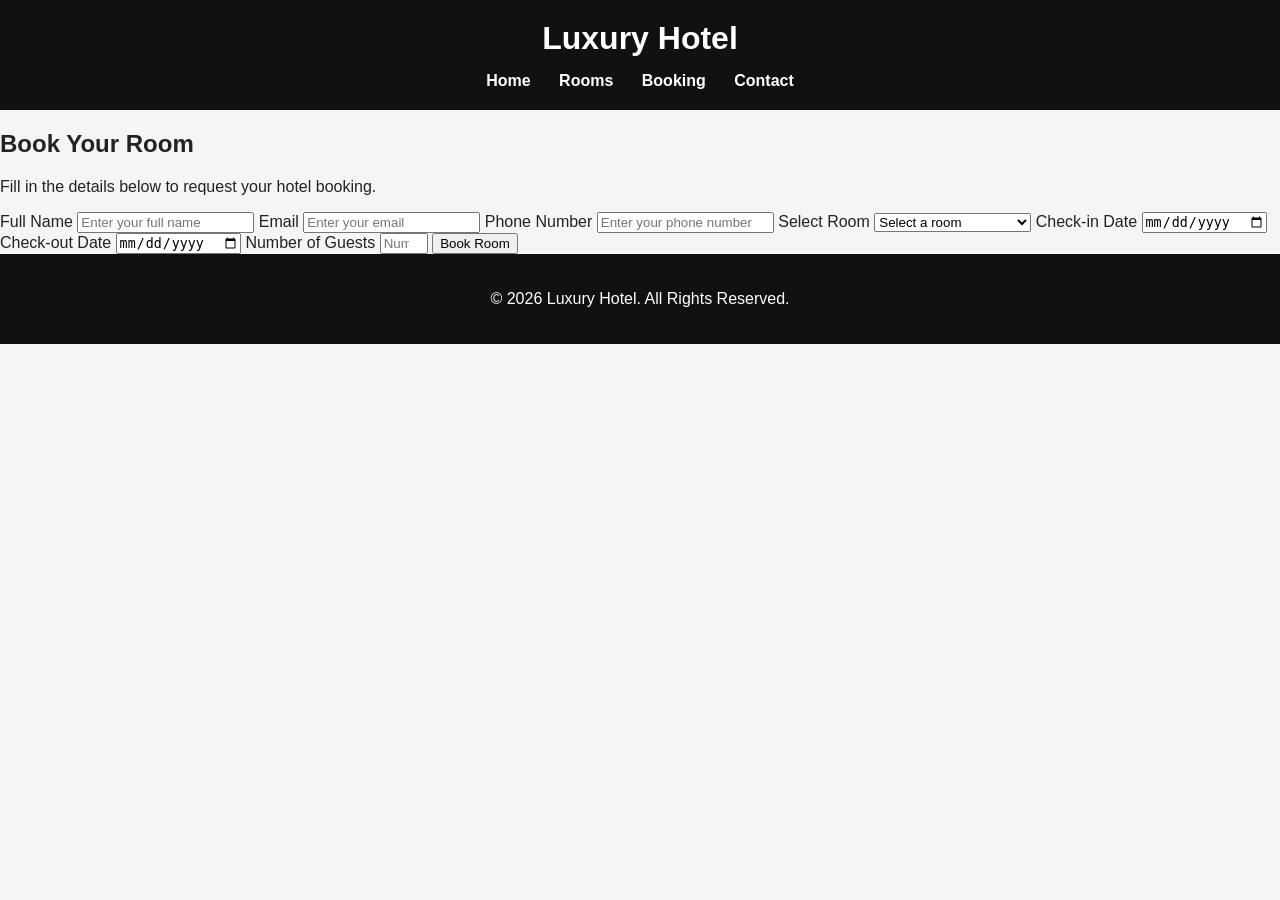
==== booking.html @ b54b2f68 "Create booking.html" ====
<!DOCTYPE html>
<html lang="en">

<head>

    <meta charset="UTF-8">

    <meta name="viewport"
          content="width=device-width, initial-scale=1.0">

    <title>Book Your Room - Luxury Hotel</title>

    <link rel="stylesheet"
          href="style.css">

</head>

<body>

<header>

    <h1>Luxury Hotel</h1>

    <nav>

        <a href="index.html">Home</a>

        <a href="rooms.html">Rooms</a>

        <a href="booking.html">Booking</a>

        <a href="contact.html">Contact</a>

    </nav>

</header>


<main>

<section class="booking-section">

    <h2>Book Your Room</h2>

    <p>
        Fill in the details below to request
        your hotel booking.
    </p>


    <form>

        <label>
            Full Name
        </label>

        <input
            type="text"
            name="name"
            placeholder="Enter your full name"
            required
        >


        <label>
            Email
        </label>

        <input
            type="email"
            name="email"
            placeholder="Enter your email"
            required
        >


        <label>
            Phone Number
        </label>

        <input
            type="tel"
            name="phone"
            placeholder="Enter your phone number"
            required
        >


        <label>
            Select Room
        </label>

        <select name="room" required>

            <option value="">
                Select a room
            </option>

            <option value="single">
                Single Room - ₹2,000
            </option>

            <option value="double">
                Double Room - ₹3,500
            </option>

            <option value="deluxe">
                Deluxe Room - ₹5,000
            </option>

        </select>


        <label>
            Check-in Date
        </label>

        <input
            type="date"
            name="checkin"
            required
        >


        <label>
            Check-out Date
        </label>

        <input
            type="date"
            name="checkout"
            required
        >


        <label>
            Number of Guests
        </label>

        <input
            type="number"
            name="guests"
            min="1"
            max="10"
            placeholder="Number of guests"
            required
        >


        <button type="submit">
            Book Room
        </button>

    </form>

</section>

</main>


<footer>

    <p>
        © 2026 Luxury Hotel.
        All Rights Reserved.
    </p>

</footer>

</body>

</html>
---- style.css ----
* {
    box-sizing: border-box;
}

body {
    margin: 0;
    font-family: Arial, sans-serif;
    background-color: #f5f5f5;
    color: #222;
}

/* Header */

header {
    background-color: #111;
    color: white;
    padding: 20px;
    text-align: center;
}

header h1 {
    margin: 0;
}

nav {
    margin-top: 15px;
}

nav a {
    color: white;
    text-decoration: none;
    margin: 0 12px;
    font-weight: bold;
}

nav a:hover {
    text-decoration: underline;
}

/* Hero Section */

.hero {
    text-align: center;
    padding: 120px 20px;
    background-color: #ddd;
}

.hero h2 {
    font-size: 45px;
    margin-bottom: 15px;
}

.hero p {
    font-size: 20px;
}

/* Button */

.btn {
    display: inline-block;
    margin-top: 20px;
    padding: 12px 25px;
    background-color: #111;
    color: white;
    text-decoration: none;
    border-radius: 5px;
}

.btn:hover {
    background-color: #444;
}

/* Services */

.services {
    text-align: center;
    padding: 60px 20px;
}

.services h2 {
    font-size: 32px;
}

.service {
    display: inline-block;
    width: 28%;
    min-width: 220px;
    margin: 10px;
    padding: 25px;
    background-color: white;
    border-radius: 10px;
}

/* Footer */

footer {
    background-color: #111;
    color: white;
    text-align: center;
    padding: 20px;
}
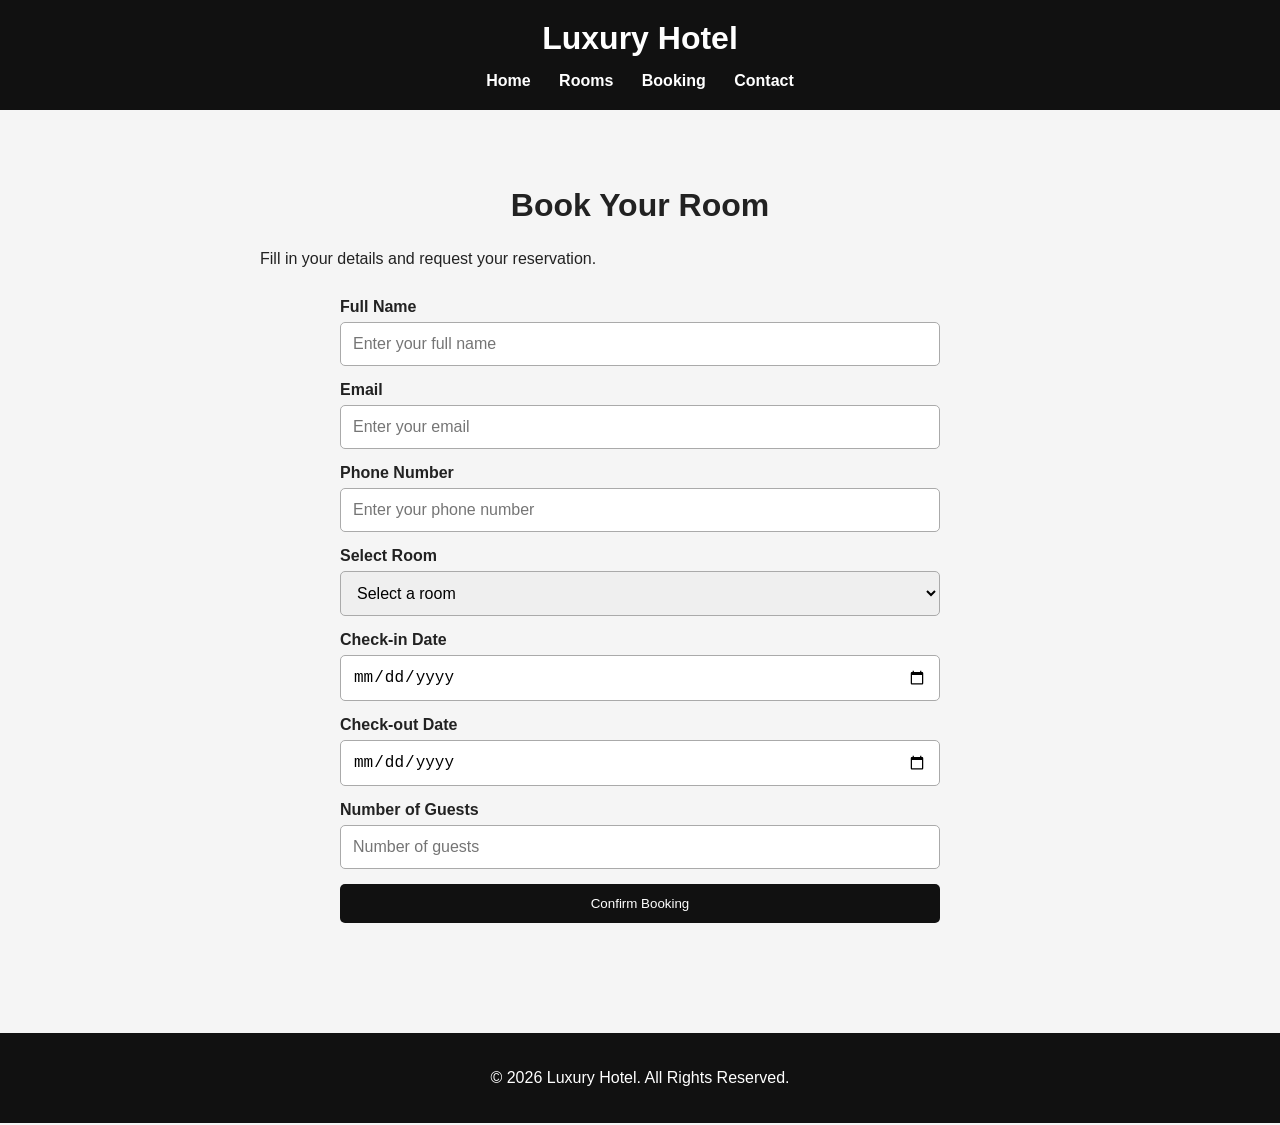
==== commit d93cba21: "Update booking.html" ====
--- a/booking.html
+++ b/booking.html
@@ -1,155 +1,62 @@
 <!DOCTYPE html>
 <html lang="en">
-
 <head>
-
     <meta charset="UTF-8">
-
-    <meta name="viewport"
-          content="width=device-width, initial-scale=1.0">
-
-    <title>Book Your Room - Luxury Hotel</title>
-
-    <link rel="stylesheet"
-          href="style.css">
-
+    <meta name="viewport" content="width=device-width, initial-scale=1.0">
+    <title>Book Your Room | Luxury Hotel</title>
+    <link rel="stylesheet" href="style.css">
 </head>
 
 <body>
 
 <header>
-
     <h1>Luxury Hotel</h1>
 
     <nav>
-
         <a href="index.html">Home</a>
-
         <a href="rooms.html">Rooms</a>
-
         <a href="booking.html">Booking</a>
-
         <a href="contact.html">Contact</a>
-
     </nav>
-
 </header>
-
 
 <main>
 
 <section class="booking-section">
 
     <h2>Book Your Room</h2>
+    <p>Fill in your details and request your reservation.</p>
 
-    <p>
-        Fill in the details below to request
-        your hotel booking.
-    </p>
+    <form id="bookingForm">
 
+        <label>Full Name</label>
+        <input type="text" name="name" placeholder="Enter your full name" required>
 
-    <form>
+        <label>Email</label>
+        <input type="email" name="email" placeholder="Enter your email" required>
 
-        <label>
-            Full Name
-        </label>
+        <label>Phone Number</label>
+        <input type="tel" name="phone" placeholder="Enter your phone number" required>
 
-        <input
-            type="text"
-            name="name"
-            placeholder="Enter your full name"
-            required
-        >
-
-
-        <label>
-            Email
-        </label>
-
-        <input
-            type="email"
-            name="email"
-            placeholder="Enter your email"
-            required
-        >
-
-
-        <label>
-            Phone Number
-        </label>
-
-        <input
-            type="tel"
-            name="phone"
-            placeholder="Enter your phone number"
-            required
-        >
-
-
-        <label>
-            Select Room
-        </label>
-
+        <label>Select Room</label>
         <select name="room" required>
-
-            <option value="">
-                Select a room
-            </option>
-
-            <option value="single">
-                Single Room - ₹2,000
-            </option>
-
-            <option value="double">
-                Double Room - ₹3,500
-            </option>
-
-            <option value="deluxe">
-                Deluxe Room - ₹5,000
-            </option>
-
+            <option value="">Select a room</option>
+            <option>Single Room - ₹2,000 / Night</option>
+            <option>Double Room - ₹3,500 / Night</option>
+            <option>Deluxe Room - ₹5,000 / Night</option>
         </select>
 
+        <label>Check-in Date</label>
+        <input type="date" name="checkin" required>
 
-        <label>
-            Check-in Date
-        </label>
+        <label>Check-out Date</label>
+        <input type="date" name="checkout" required>
 
-        <input
-            type="date"
-            name="checkin"
-            required
-        >
+        <label>Number of Guests</label>
+        <input type="number" name="guests" min="1" max="10"
+               placeholder="Number of guests" required>
 
-
-        <label>
-            Check-out Date
-        </label>
-
-        <input
-            type="date"
-            name="checkout"
-            required
-        >
-
-
-        <label>
-            Number of Guests
-        </label>
-
-        <input
-            type="number"
-            name="guests"
-            min="1"
-            max="10"
-            placeholder="Number of guests"
-            required
-        >
-
-
-        <button type="submit">
-            Book Room
-        </button>
+        <button type="submit">Confirm Booking</button>
 
     </form>
 
@@ -157,16 +64,11 @@
 
 </main>
 
-
 <footer>
-
-    <p>
-        © 2026 Luxury Hotel.
-        All Rights Reserved.
-    </p>
-
+    <p>© 2026 Luxury Hotel. All Rights Reserved.</p>
 </footer>
 
+<script src="script.js"></script>
+
 </body>
-
-</html>
+</html>
--- a/style.css
+++ b/style.css
@@ -10,7 +10,6 @@
 }
 
 /* Header */
-
 header {
     background-color: #111;
     color: white;
@@ -20,6 +19,7 @@
 
 header h1 {
     margin: 0;
+    font-size: 32px;
 }
 
 nav {
@@ -31,17 +31,22 @@
     text-decoration: none;
     margin: 0 12px;
     font-weight: bold;
+    display: inline-block;
 }
 
 nav a:hover {
     text-decoration: underline;
 }
 
-/* Hero Section */
-
+/* Main */
+main {
+    width: 100%;
+}
+
+/* Hero */
 .hero {
     text-align: center;
-    padding: 120px 20px;
+    padding: 100px 20px;
     background-color: #ddd;
 }
 
@@ -54,24 +59,26 @@
     font-size: 20px;
 }
 
-/* Button */
-
-.btn {
+/* Buttons */
+.btn,
+button {
     display: inline-block;
-    margin-top: 20px;
+    margin-top: 15px;
     padding: 12px 25px;
     background-color: #111;
     color: white;
     text-decoration: none;
+    border: none;
     border-radius: 5px;
-}
-
-.btn:hover {
+    cursor: pointer;
+}
+
+.btn:hover,
+button:hover {
     background-color: #444;
 }
 
 /* Services */
-
 .services {
     text-align: center;
     padding: 60px 20px;
@@ -91,11 +98,154 @@
     border-radius: 10px;
 }
 
+/* Booking & Contact */
+.booking-section,
+.contact-section {
+    max-width: 800px;
+    margin: auto;
+    padding: 50px 20px;
+}
+
+.booking-section h2,
+.contact-section h2 {
+    text-align: center;
+    font-size: 32px;
+}
+
+form {
+    width: 100%;
+    max-width: 600px;
+    margin: 30px auto;
+}
+
+form label {
+    display: block;
+    margin-top: 15px;
+    margin-bottom: 6px;
+    font-weight: bold;
+}
+
+form input,
+form select,
+form textarea {
+    width: 100%;
+    padding: 12px;
+    border: 1px solid #aaa;
+    border-radius: 5px;
+    font-size: 16px;
+}
+
+form textarea {
+    resize: vertical;
+    min-height: 130px;
+}
+
+form button {
+    width: 100%;
+}
+
+/* Contact Information */
+.contact-info {
+    background-color: white;
+    padding: 25px;
+    border-radius: 10px;
+    margin: 30px 0;
+}
+
+.contact-info h3 {
+    margin-bottom: 5px;
+}
+
 /* Footer */
-
 footer {
     background-color: #111;
     color: white;
     text-align: center;
     padding: 20px;
-}
+    margin-top: 30px;
+}
+
+/* Mobile Responsive */
+@media (max-width: 600px) {
+
+    header {
+        padding: 15px 10px;
+    }
+
+    header h1 {
+        font-size: 28px;
+    }
+
+    nav a {
+        margin: 6px 8px;
+        font-size: 15px;
+    }
+
+    .hero {
+        padding: 70px 15px;
+    }
+
+    .hero h2 {
+        font-size: 32px;
+    }
+
+    .hero p {
+        font-size: 17px;
+    }
+
+    .services {
+        padding: 40px 15px;
+    }
+
+    .service {
+        display: block;
+        width: 100%;
+        min-width: 0;
+        margin: 15px 0;
+    }
+
+    .booking-section,
+    .contact-section {
+        padding: 35px 15px;
+    }
+
+    .booking-section h2,
+    .contact-section h2 {
+        font-size: 28px;
+    }
+
+    form {
+        width: 100%;
+    }
+
+    footer {
+        font-size: 14px;
+    }
+}/* Professional Home Hero */
+.hero {
+    min-height: 500px;
+    padding: 120px 20px;
+    text-align: center;
+    color: white;
+
+    background-image:
+        linear-gradient(rgba(0,0,0,0.55), rgba(0,0,0,0.55)),
+        url("https://images.unsplash.com/photo-1566073771259-6a8506099945");
+
+    background-size: cover;
+    background-position: center;
+}
+
+.hero h2 {
+    font-size: 48px;
+    margin-bottom: 15px;
+}
+
+.hero p {
+    font-size: 21px;
+    margin-bottom: 25px;
+}
+
+.hero .btn {
+    margin: 8px;
+}
